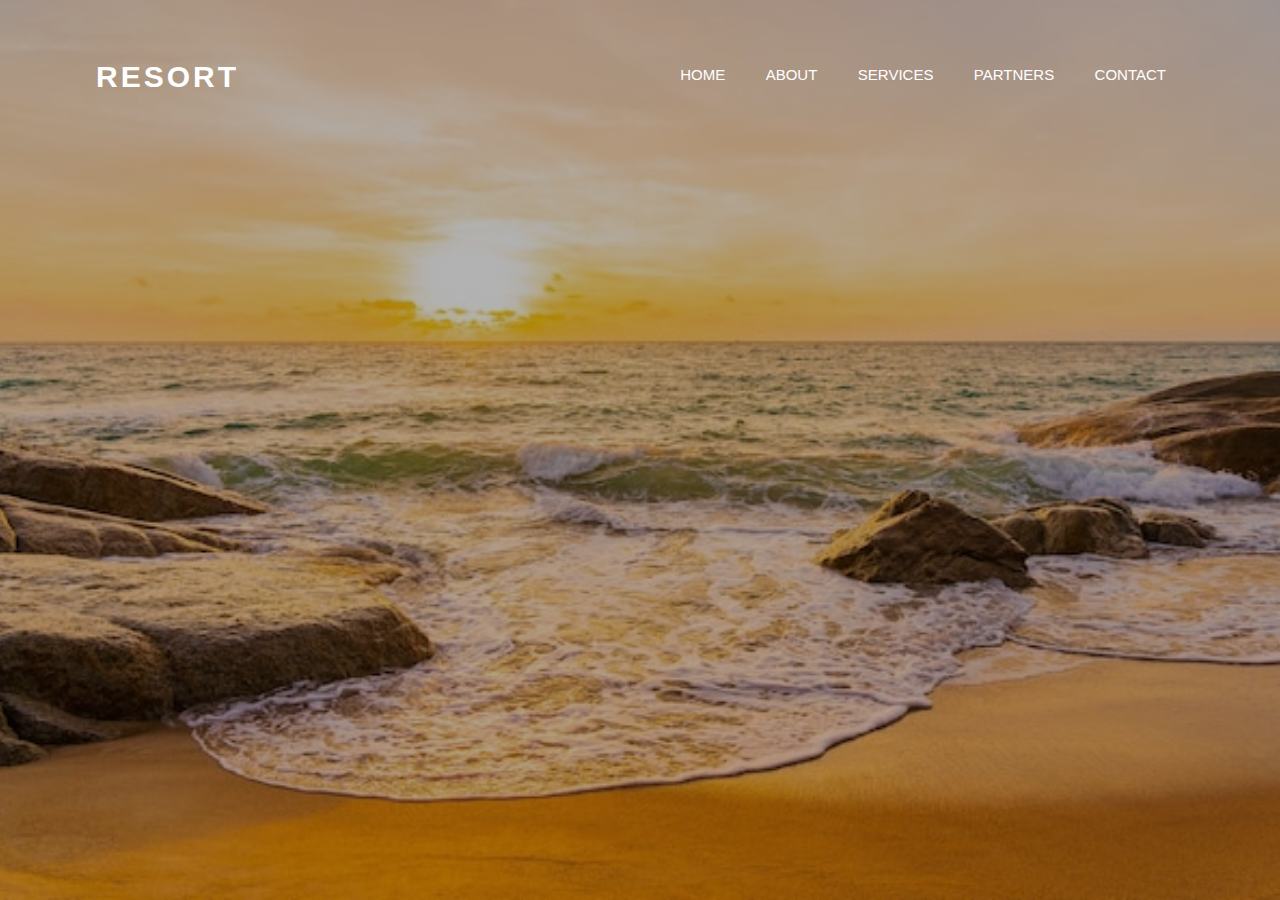
==== services.html @ 6541fb1f "Added 4 more pages on my sieste website" ====
<!DOCTYPE html>
<html lang="en">
<head>
    <meta charset="UTF-8">
    <meta http-equiv="X-UA-Compatible" content="IE=edge">
    <meta name="viewport" content="width=device-width, initial-scale=1.0">
    <title>Services</title>
    <link rel="stylesheet" href="services.css">
</head>
<body>
    <div class="hero">
        <div class="content">
            <h2>Resort</h2>
            <ul>
                <li><a href="index.html">Home</a></li>
                <li><a href="about.html">About</a></li>
                <li><a href="services.html">Services</a></li>
                <li><a href="partners.html">Partners</a></li>
                <li><a href="contact.html">Contact</a></li>
            </ul>
        </div>
    </div>
    
</body>
</html>
---- services.css ----
*{
    padding: 0;
    margin: 0;
    box-sizing: border-box;
    font-family: sans-serif;
}
.hero{
    height: 100vh;
    width: 100%;
    background: linear-gradient(rgba(0,0,0,0.30),rgba(0,0,0,0.30)),url(plagetrois.jpg);
    background-size: cover;
    background-position: center;
}
.content{
    height: 17vh;
    width: 85%;
    margin: auto;
    display: flex;
    align-items: center;
    justify-content: space-between;
}
.content h2{
    color: rgb(255, 255, 255);
    font-size: 30px;
    letter-spacing: 3px;
    text-transform: uppercase;
}
.content ul li{
    position: relative;
    list-style-type: none;
    display: inline-block;
    padding: 5px 8px;
    margin: 0 10px;
    border-bottom: 3px solid transparent;
}   
.content ul li a{
    color: rgb(255, 255, 255);
    font-size: 15px;
    text-transform: uppercase;
    text-decoration: none;
} 
.content ul li:hover{
    border-bottom: 3px solid #e3b104;
    transition: 0.5s;
    cursor: pointer;
}
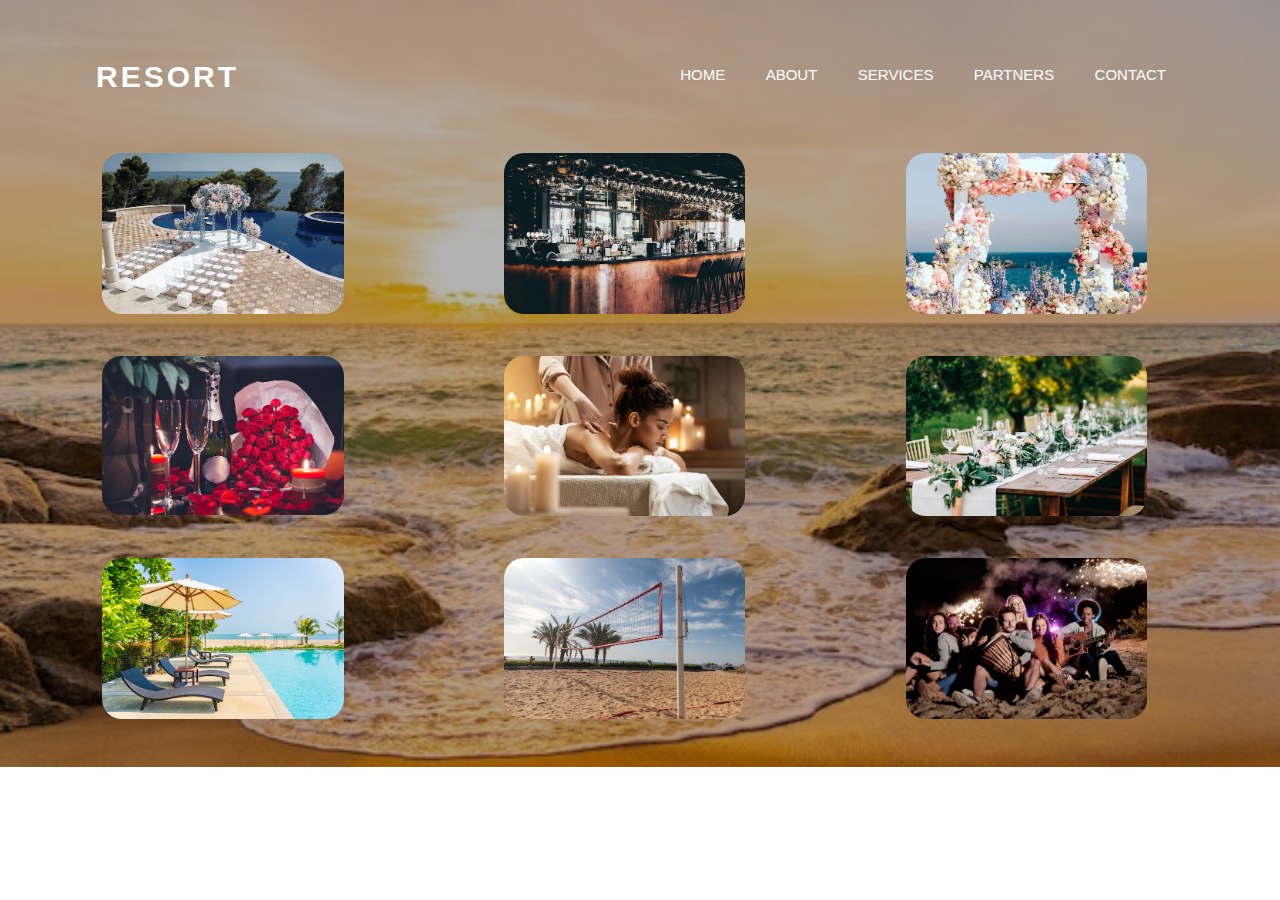
==== commit 8f42dd8d: "Added content on the about and services pages" ====
--- a/services.html
+++ b/services.html
@@ -1,5 +1,6 @@
 <!DOCTYPE html>
 <html lang="en">
+
 <head>
     <meta charset="UTF-8">
     <meta http-equiv="X-UA-Compatible" content="IE=edge">
@@ -7,6 +8,7 @@
     <title>Services</title>
     <link rel="stylesheet" href="services.css">
 </head>
+
 <body>
     <div class="hero">
         <div class="content">
@@ -19,7 +21,98 @@
                 <li><a href="contact.html">Contact</a></li>
             </ul>
         </div>
-    </div>
-    
+        <div class="images">
+            <div class="premiere">
+                <div class="un">
+                    <img class="imageun" src="wedding.webp" alt="img">
+                    <div class="infoun">
+                        <h2>CENTORINI</h2>
+                        <p>We help you celebrate love in the best ways <br> possible. With a view of the lake beside the
+                            pool <br>
+                            you get to bring to life your dream wedding. </p>
+                    </div>
+                </div>
+                <div class="deux">
+                    <img class="imagedeux" src="bar.webp" alt="img">
+                    <div class="infodeux">
+                        <h2>CENTORINI</h2>
+                        <p>We help you celebrate love in the best ways <br> possible. With a view of the lake beside the
+                            pool <br>
+                            you get to bring to life your dream wedding. </p>
+                    </div>
+                </div>
+
+
+                <div class="trois">
+                    <img class="imagetrois" src="birthdaydecor.webp" alt="img">
+                    <div class="infotrois">
+                        <h2>CENTORINI</h2>
+                        <p>We help you celebrate love in the best ways <br> possible. With a view of the lake beside the
+                            pool <br>
+                            you get to bring to life your dream wedding. </p>
+                    </div>
+                </div>
+            </div>
+            <div class="deuxieme">
+                <div class="quatre">
+                    <img class="imagequatre" src="dinepourdeux.webp" alt="img">
+                    <div class="infoquatre">
+                        <h2>CENTORINI</h2>
+                        <p>We help you celebrate love in the best ways <br> possible. With a view of the lake beside the
+                            pool <br>
+                            you get to bring to life your dream wedding. </p>
+                    </div>
+                </div>
+
+                <div class="cinq">
+                    <img class="imagecinq" src="massage.webp" alt="img">
+                    <div class="infocinq">
+                        <h2>CENTORINI</h2>
+                        <p>We help you celebrate love in the best ways <br> possible. With a view of the lake beside the
+                            pool <br>
+                            you get to bring to life your dream wedding. </p>
+                    </div>
+                </div>
+                <div class="six">
+                    <img class="imagesix" src="outdoor.webp" alt="img">
+                    <div class="infosix">
+                        <h2>CENTORINI</h2>
+                        <p>We help you celebrate love in the best ways <br> possible. With a view of the lake beside the
+                            pool <br>
+                            you get to bring to life your dream wedding. </p>
+                    </div>
+                </div>
+            </div>
+            <div class="troisieme">
+                <div class="sept">
+                    <img class="imagesept" src="pool.webp" alt="img">
+                    <div class="infosept">
+                        <h2>CENTORINI</h2>
+                        <p>We help you celebrate love in the best ways <br> possible. With a view of the lake beside the
+                            pool <br>
+                            you get to bring to life your dream wedding. </p>
+                    </div>
+                </div>
+                <div class="huit">
+                    <img class="imagehuit" src="volley.webp" alt="img">
+                    <div class="infohuit">
+                        <h2>CENTORINI</h2>
+                        <p>We help you celebrate love in the best ways <br> possible. With a view of the lake beside the
+                            pool <br>
+                            you get to bring to life your dream wedding. </p>
+                    </div>
+                </div>
+                <div class="neuf">
+                    <img class="imageneuf" src="soiree.webp" alt="img">
+                    <div class="infoneuf">
+                        <h2>CENTORINI</h2>
+                        <p>We help you celebrate love in the best ways <br> possible. With a view of the lake beside the
+                            pool <br>
+                            you get to bring to life your dream wedding. </p>
+                    </div>
+                </div>
+            </div>
+        </div>
 </body>
+
 </html>--- a/services.css
+++ b/services.css
@@ -5,11 +5,12 @@
     font-family: sans-serif;
 }
 .hero{
-    height: 100vh;
+    height: 100%;
     width: 100%;
     background: linear-gradient(rgba(0,0,0,0.30),rgba(0,0,0,0.30)),url(plagetrois.jpg);
     background-size: cover;
-    background-position: center;
+    background-repeat: no-repeat;
+    background-position: initial;
 }
 .content{
     height: 17vh;
@@ -43,4 +44,386 @@
     border-bottom: 3px solid #e3b104;
     transition: 0.5s;
     cursor: pointer;
+}
+.images{
+    flex-basis: 50%;
+    margin-left: 8%;
+     
+}
+.premiere{
+    display: flex;
+}
+.un{
+    width: 50%;
+}
+.imageun{
+    width: 60%;
+    border-radius: 20px;
+    opacity: 1;
+    display: block;
+    height: auto;
+    transition: .5s ease;
+    backface-visibility: hidden;
+}
+.infoun{
+    margin-left:210px ;
+    margin-top:-100px ;
+    transition: .5s ease;
+    opacity: 0;
+    position: relative;
+    top: 0;
+    left: 0;
+    transform: translate(-50%, -50%);
+    -ms-transform: translate(-50%, -50%);
+    cursor: pointer;
+}
+.un:hover img{
+    opacity: 0.5;
+}
+.un:hover .infoun{
+    opacity: 1;
+}
+ .un h2{
+    color: #e3b104;
+    font-size: 35px;
+    font-family: sans-serif;
+}
+.un p{
+    color: #fff;
+    font-size: 15px;
+    font-family: sans-serif;
+}
+.deux{
+    /* position: relative; */
+    width: 50%;
+}
+.imagedeux{
+    width: 60%;
+    border-radius: 20px;
+    opacity: 1;
+    display: block;
+    height: auto;
+    transition: .5s ease;
+    backface-visibility: hidden;
+}
+.infodeux{
+    margin-left:210px ;
+    margin-top:-100px ;
+    transition: .5s ease;
+    opacity: 0;
+    position: relative;
+    top: 0;
+    left: 0;
+    transform: translate(-50%, -50%);
+    -ms-transform: translate(-50%, -50%);
+    cursor: pointer;
+}
+.deux:hover img{
+    opacity: 0.5;
+}
+.deux:hover .infoun{
+    opacity: 1;
+}
+.deux h2{
+    color: #e3b104;
+    font-size: 35px;
+    font-family: sans-serif;
+}
+.deux p{
+    color: #fff;
+    font-size: 15px;
+    font-family: sans-serif;
+}
+.trois{
+    /* position: relative; */
+    width: 50%;
+}
+.imagetrois{
+    width: 60%;
+    border-radius: 20px;
+    opacity: 1;
+    display: block;
+    height: auto;
+    transition: .5s ease;
+    backface-visibility: hidden;
+}
+.infotrois{
+    margin-left:210px ;
+    margin-top:-100px ;
+    transition: .5s ease;
+    opacity: 0;
+    position: relative;
+    top: 0;
+    left: 0;
+    transform: translate(-50%, -50%);
+    -ms-transform: translate(-50%, -50%);
+    cursor: pointer;
+}
+.trois:hover img{
+    opacity: 0.5;
+}
+.trois:hover .infoun{
+    opacity: 1;
+}
+.trois h2{
+    color: #e3b104;
+    font-size: 35px;
+    font-family: sans-serif;
+}
+.trois p{
+    color: #fff;
+    font-size: 15px;
+    font-family: sans-serif;
+}
+.deuxieme{
+    display: flex;
+}
+.quatre{
+    /* position: relative; */
+    width: 50%;
+}
+.imagequatre{
+    width: 60%;
+    border-radius: 20px;
+    opacity: 1;
+    display: block;
+    height: auto;
+    transition: .5s ease;
+    backface-visibility: hidden;
+}
+.infoquatre{
+    margin-left:210px ;
+    margin-top:-100px ;
+    transition: .5s ease;
+    opacity: 0;
+    position: relative;
+    top: 0;
+    left: 0;
+    transform: translate(-50%, -50%);
+    -ms-transform: translate(-50%, -50%);
+    cursor: pointer;
+}
+.quatre:hover img{
+    opacity: 0.5;
+}
+.quatre:hover .infoun{
+    opacity: 1;
+}
+.quatre h2{
+    color: #e3b104;
+    font-size: 35px;
+    font-family: sans-serif;
+}
+.quatre p{
+    color: #fff;
+    font-size: 15px;
+    font-family: sans-serif;
+}
+.cinq{
+    /* position: relative; */
+    width: 50%;
+}
+.imagecinq{
+    width: 60%;
+    border-radius: 20px;
+    opacity: 1;
+    display: block;
+    height: auto;
+    transition: .5s ease;
+    backface-visibility: hidden;
+}
+.infocinq{
+    margin-left:210px ;
+    margin-top:-100px ;
+    transition: .5s ease;
+    opacity: 0;
+    position: relative;
+    top: 0;
+    left: 0;
+    transform: translate(-50%, -50%);
+    -ms-transform: translate(-50%, -50%);
+    cursor: pointer;
+}
+.cinq:hover img{
+    opacity: 0.5;
+}
+.cinq:hover .infoun{
+    opacity: 1;
+}
+.cinq h2{
+    color: #e3b104;
+    font-size: 35px;
+    font-family: sans-serif;
+}
+.cinq p{
+    color: #fff;
+    font-size: 15px;
+    font-family: sans-serif;
+}
+.six{
+    /* position: relative; */
+    width: 50%;
+}
+.imagesix{
+    width: 60%;
+    border-radius: 20px;
+    opacity: 1;
+    display: block;
+    height: auto;
+    transition: .5s ease;
+    backface-visibility: hidden;
+}
+.infosix{
+    margin-left:210px ;
+    margin-top:-100px ;
+    transition: .5s ease;
+    opacity: 0;
+    position: relative;
+    top: 0;
+    left: 0;
+    transform: translate(-50%, -50%);
+    -ms-transform: translate(-50%, -50%);
+    cursor: pointer;
+}
+.six:hover img{
+    opacity: 0.5;
+}
+.six:hover .infoun{
+    opacity: 1;
+}
+ .six h2{
+    color: #e3b104;
+    font-size: 35px;
+    font-family: sans-serif;
+}
+.six p{
+    color: #fff;
+    font-size: 15px;
+    font-family: sans-serif;
+}
+.troisieme{
+    display: flex;
+}
+.sept{
+    /* position: relative; */
+    width: 50%;
+}
+.imagesept{
+    width: 60%;
+    border-radius: 20px;
+    opacity: 1;
+    display: block;
+    height: auto;
+    transition: .5s ease;
+    backface-visibility: hidden;
+}
+.infosept{
+    margin-left:210px ;
+    margin-top:-100px ;
+    transition: .5s ease;
+    opacity: 0;
+    position: relative;
+    top: 0;
+    left: 0;
+    transform: translate(-50%, -50%);
+    -ms-transform: translate(-50%, -50%);
+    cursor: pointer;
+}
+.useptn:hover img{
+    opacity: 0.5;
+}
+.sept:hover .infoun{
+    opacity: 1;
+}
+ .sept h2{
+    color: #e3b104;
+    font-size: 35px;
+    font-family: sans-serif;
+}
+.sept p{
+    color: #fff;
+    font-size: 15px;
+    font-family: sans-serif;
+}
+.huit{
+    /* position: relative; */
+    width: 50%;
+}
+.imagehuit{
+    width: 60%;
+    border-radius: 20px;
+    opacity: 1;
+    display: block;
+    height: auto;
+    transition: .5s ease;
+    backface-visibility: hidden;
+}
+.infohuit{
+    margin-left:210px ;
+    margin-top:-100px ;
+    transition: .5s ease;
+    opacity: 0;
+    position: relative;
+    top: 0;
+    left: 0;
+    transform: translate(-50%, -50%);
+    -ms-transform: translate(-50%, -50%);
+    cursor: pointer;
+}
+.huit:hover img{
+    opacity: 0.5;
+}
+.huit:hover .infoun{
+    opacity: 1;
+}
+.huit h2{
+    color: #e3b104;
+    font-size: 35px;
+    font-family: sans-serif;
+}
+.huit p{
+    color: #fff;
+    font-size: 15px;
+    font-family: sans-serif;
+}
+.neuf{
+    /* position: relative; */
+    width: 50%;
+}
+.imageneuf{
+    width: 60%;
+    border-radius: 20px;
+    opacity: 1;
+    display: block;
+    height: auto;
+    transition: .5s ease;
+    backface-visibility: hidden;
+}
+.infoneuf{
+    margin-left:210px ;
+    margin-top:-100px ;
+    transition: .5s ease;
+    opacity: 0;
+    position: relative;
+    top: 0;
+    left: 0;
+    transform: translate(-50%, -50%);
+    -ms-transform: translate(-50%, -50%);
+    cursor: pointer;
+}
+.neuf:hover img{
+    opacity: 0.5;
+}
+.neuf:hover .infoun{
+    opacity: 1;
+}
+.neuf h2{
+    color: #e3b104;
+    font-size: 35px;
+    font-family: sans-serif;
+}
+.uneufn p{
+    color: #fff;
+    font-size: 15px;
+    font-family: sans-serif;
 }